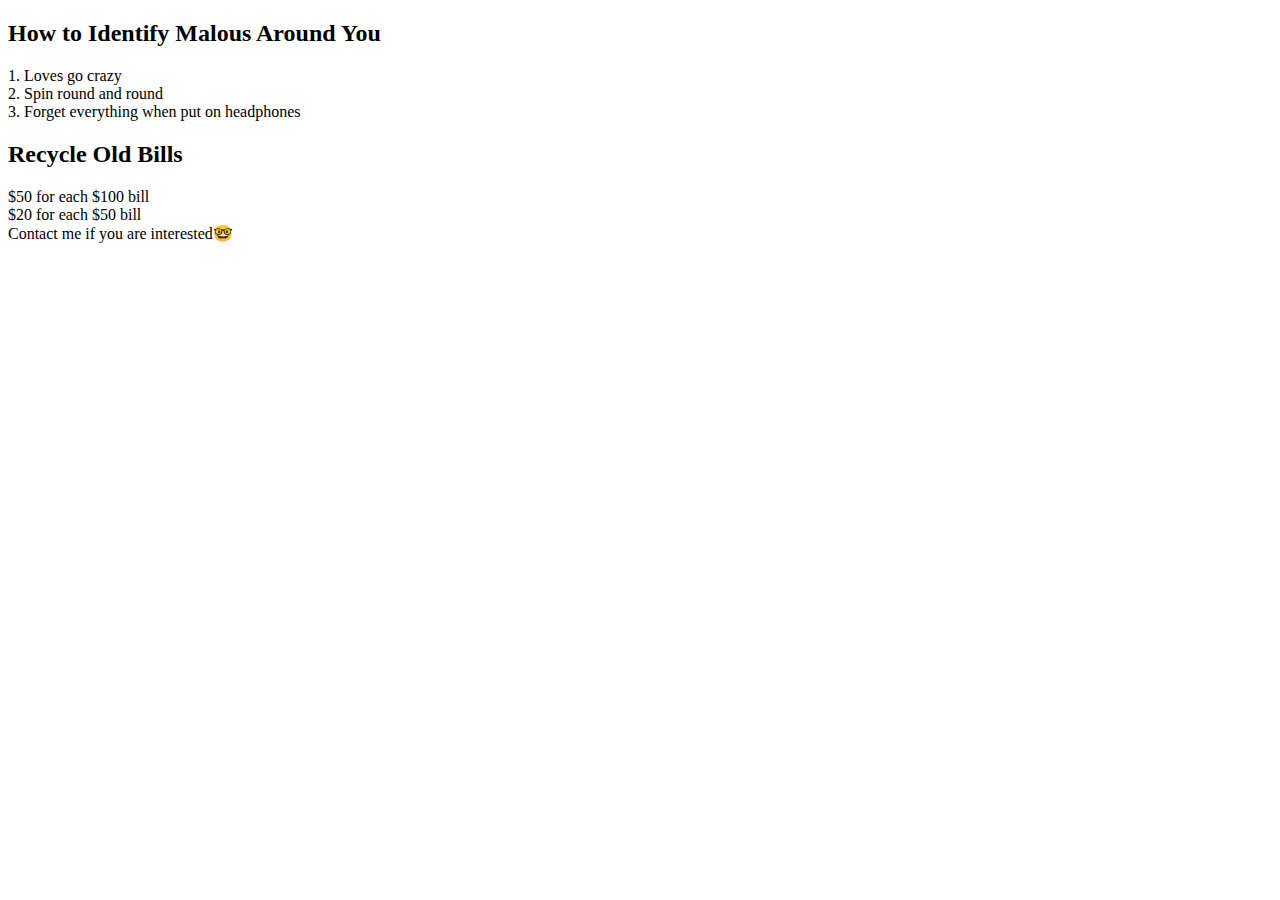
==== index.html @ 1ecff276 "initial commit" ====
<!DOCTYPE html>
<html lang="en">
  <head>
    <meta charset="UTF-8" />
    <meta name="viewport" content="width=device-width, initial-scale=1.0" />

    <link rel="stylesheet" href="css/style.css" />
    <link rel="stylesheet" href="css/queries.css" />

    <title>Rabbit Hole</title>
  </head>
  <body>
    <header></header>

    <main>
      <div class="posts">
        <div class="post">
          <h2 class="post-heading">How to Identify Malous Around You</h2>
          <p class="post-content">
            1. Loves go crazy<br />
            2. Spin round and round <br />
            3. Forget everything when put on headphones
          </p>
          <div class="comment-area">
            <div class="like-save-comment">
              <div class="like"></div>
              <div class="save"></div>
              <div class="comment"></div>
            </div>
            <div class="poster"></div>
          </div>
        </div>

        <div class="post">
          <h2 class="post-heading">Recycle Old Bills</h2>
          <p class="post-content">
            $50 for each $100 bill<br />
            $20 for each $50 bill <br />
            Contact me if you are interested🤓
          </p>
          <div class="comment-area"></div>
        </div>
      </div>
    </main>

    <footer></footer>
  </body>
</html>
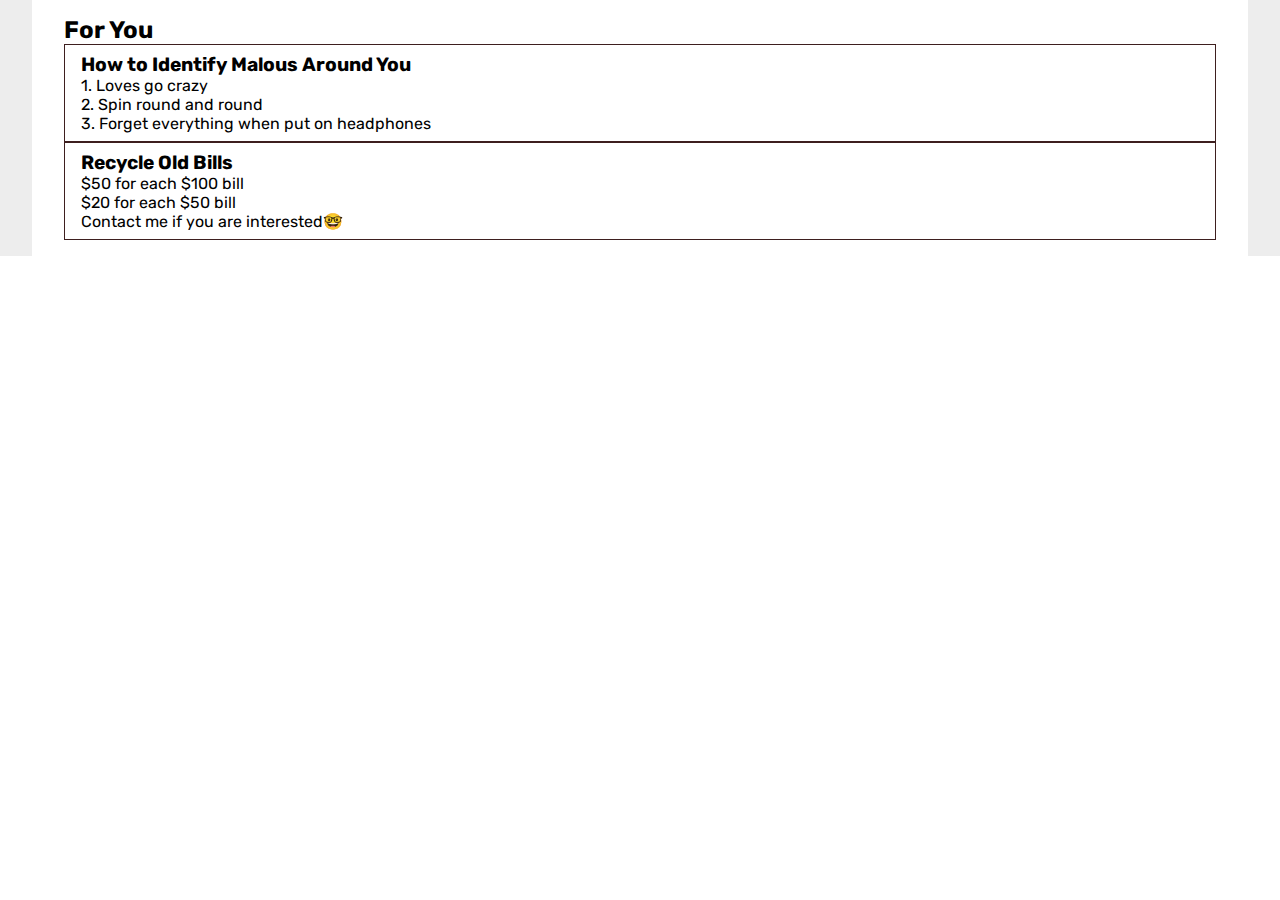
==== commit f2e91283: "basics setup" ====
--- a/index.html
+++ b/index.html
@@ -4,8 +4,15 @@
     <meta charset="UTF-8" />
     <meta name="viewport" content="width=device-width, initial-scale=1.0" />
 
-    <link rel="stylesheet" href="css/style.css" />
-    <link rel="stylesheet" href="css/queries.css" />
+    <link rel="preconnect" href="https://fonts.googleapis.com" />
+    <link rel="preconnect" href="https://fonts.gstatic.com" crossorigin />
+    <link
+      href="https://fonts.googleapis.com/css2?family=Fira+Sans&family=Gugi&family=Rubik&display=swap"
+      rel="stylesheet"
+    />
+
+    <link rel="stylesheet" href="style.css" />
+    <link rel="stylesheet" href="queries.css" />
 
     <title>Rabbit Hole</title>
   </head>
@@ -13,32 +20,38 @@
     <header></header>
 
     <main>
-      <div class="posts">
-        <div class="post">
-          <h2 class="post-heading">How to Identify Malous Around You</h2>
-          <p class="post-content">
-            1. Loves go crazy<br />
-            2. Spin round and round <br />
-            3. Forget everything when put on headphones
-          </p>
-          <div class="comment-area">
-            <div class="like-save-comment">
-              <div class="like"></div>
-              <div class="save"></div>
-              <div class="comment"></div>
+      <div class="background-container">
+        <div class="container">
+          <h1 class="primary-heading">For You</h1>
+
+          <div class="posts">
+            <div class="post">
+              <h2 class="post-heading">How to Identify Malous Around You</h2>
+              <p class="post-content">
+                1. Loves go crazy<br />
+                2. Spin round and round <br />
+                3. Forget everything when put on headphones
+              </p>
+              <div class="comment-area">
+                <div class="like-save-comment">
+                  <div class="like"></div>
+                  <div class="save"></div>
+                  <div class="comment"></div>
+                </div>
+                <div class="poster"></div>
+              </div>
             </div>
-            <div class="poster"></div>
+
+            <div class="post">
+              <h2 class="post-heading">Recycle Old Bills</h2>
+              <p class="post-content">
+                $50 for each $100 bill<br />
+                $20 for each $50 bill <br />
+                Contact me if you are interested🤓
+              </p>
+              <div class="comment-area"></div>
+            </div>
           </div>
-        </div>
-
-        <div class="post">
-          <h2 class="post-heading">Recycle Old Bills</h2>
-          <p class="post-content">
-            $50 for each $100 bill<br />
-            $20 for each $50 bill <br />
-            Contact me if you are interested🤓
-          </p>
-          <div class="comment-area"></div>
         </div>
       </div>
     </main>
--- a/style.css
+++ b/style.css
@@ -0,0 +1,33 @@
+* {
+  padding: 0;
+  margin: 0;
+  box-sizing: border-box;
+}
+
+html {
+  font-size: 1rem;
+  font-family: "Rubik", sans-serif;
+}
+
+.background-container {
+  background-color: #ededed;
+  padding: 0 2rem;
+}
+
+.container {
+  background-color: #fff;
+  padding: 1rem 2rem;
+}
+
+.primary-heading {
+  font-size: 1.5rem;
+}
+
+.post {
+  border: 1px solid #3e1f1f;
+  padding: 0.5rem 1rem;
+}
+
+.post-heading {
+  font-size: 1.2rem;
+}
